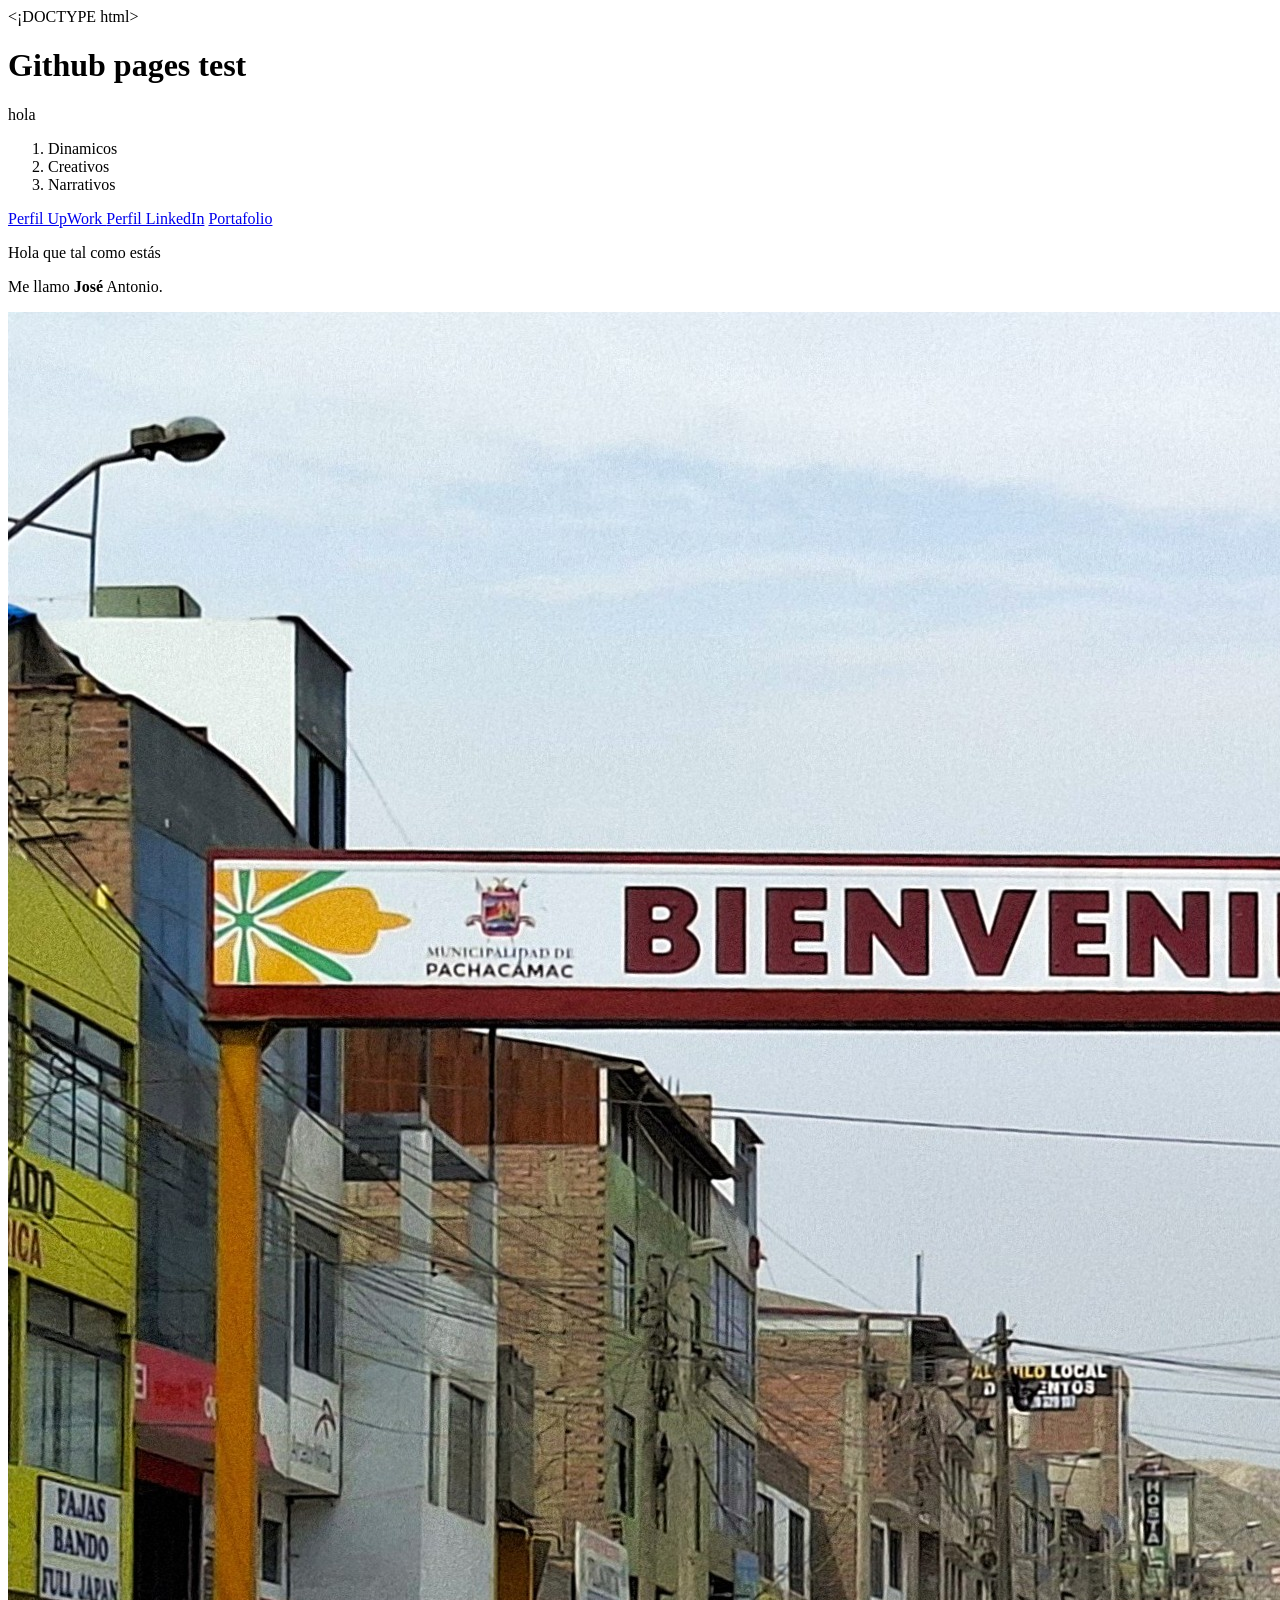
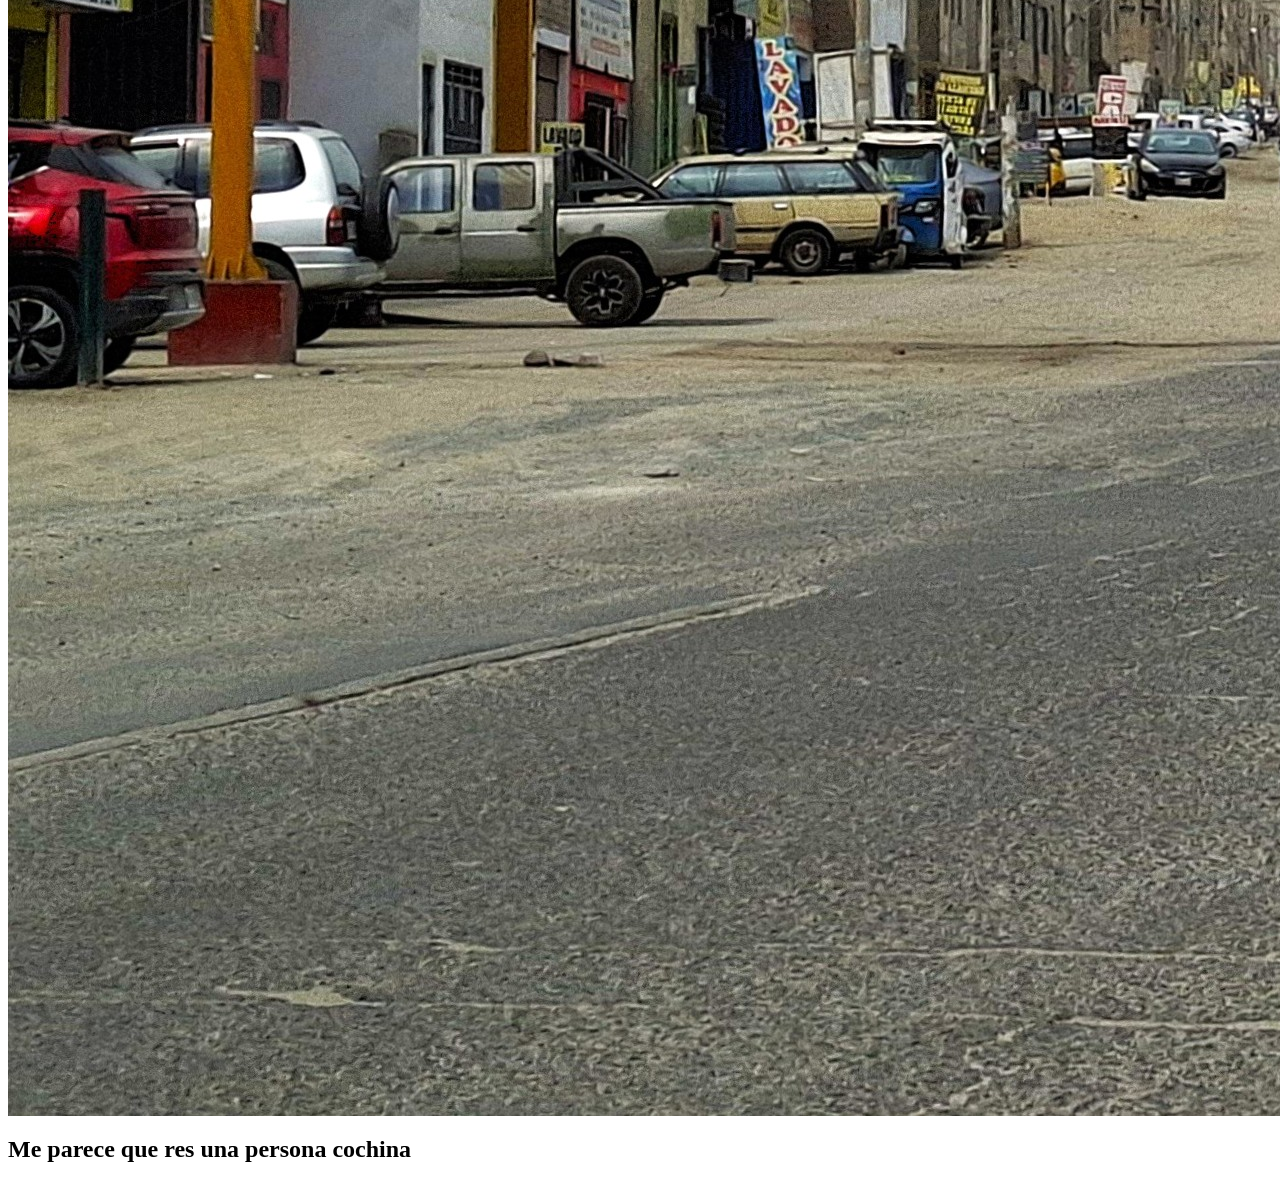
==== index.html @ 67153903 "Update index.html" ====
<¡DOCTYPE html>
<html>
  <head>
    <title>JoséAudiovisual</title>
  </head>
  <body>
    <h1>Github pages test</h1>
    <div>hola</div>
    <ol>
      <li>Dinamicos</li>
      <li>Creativos</li>
      <li>Narrativos</li>
    </ol>
    <a href="https://www.upwork.com/freelancers/~018120e611594aff96"> Perfil UpWork </a>
    <a href="https://www.linkedin.com/in/josé-antonio-ramirez-mendoza-4410a6333"> Perfil LinkedIn</a>
    <a href="Portafolio.html">Portafolio</a>
    <p>Hola que tal como estás</p>
    <p>Me llamo <strong>José</strong> Antonio.</p>
    <img src="calle manchay.jpg" alt="Mi imagen de prueba" />
    <h2>Me parece que res una persona cochina</h1>
  </body>
</html>
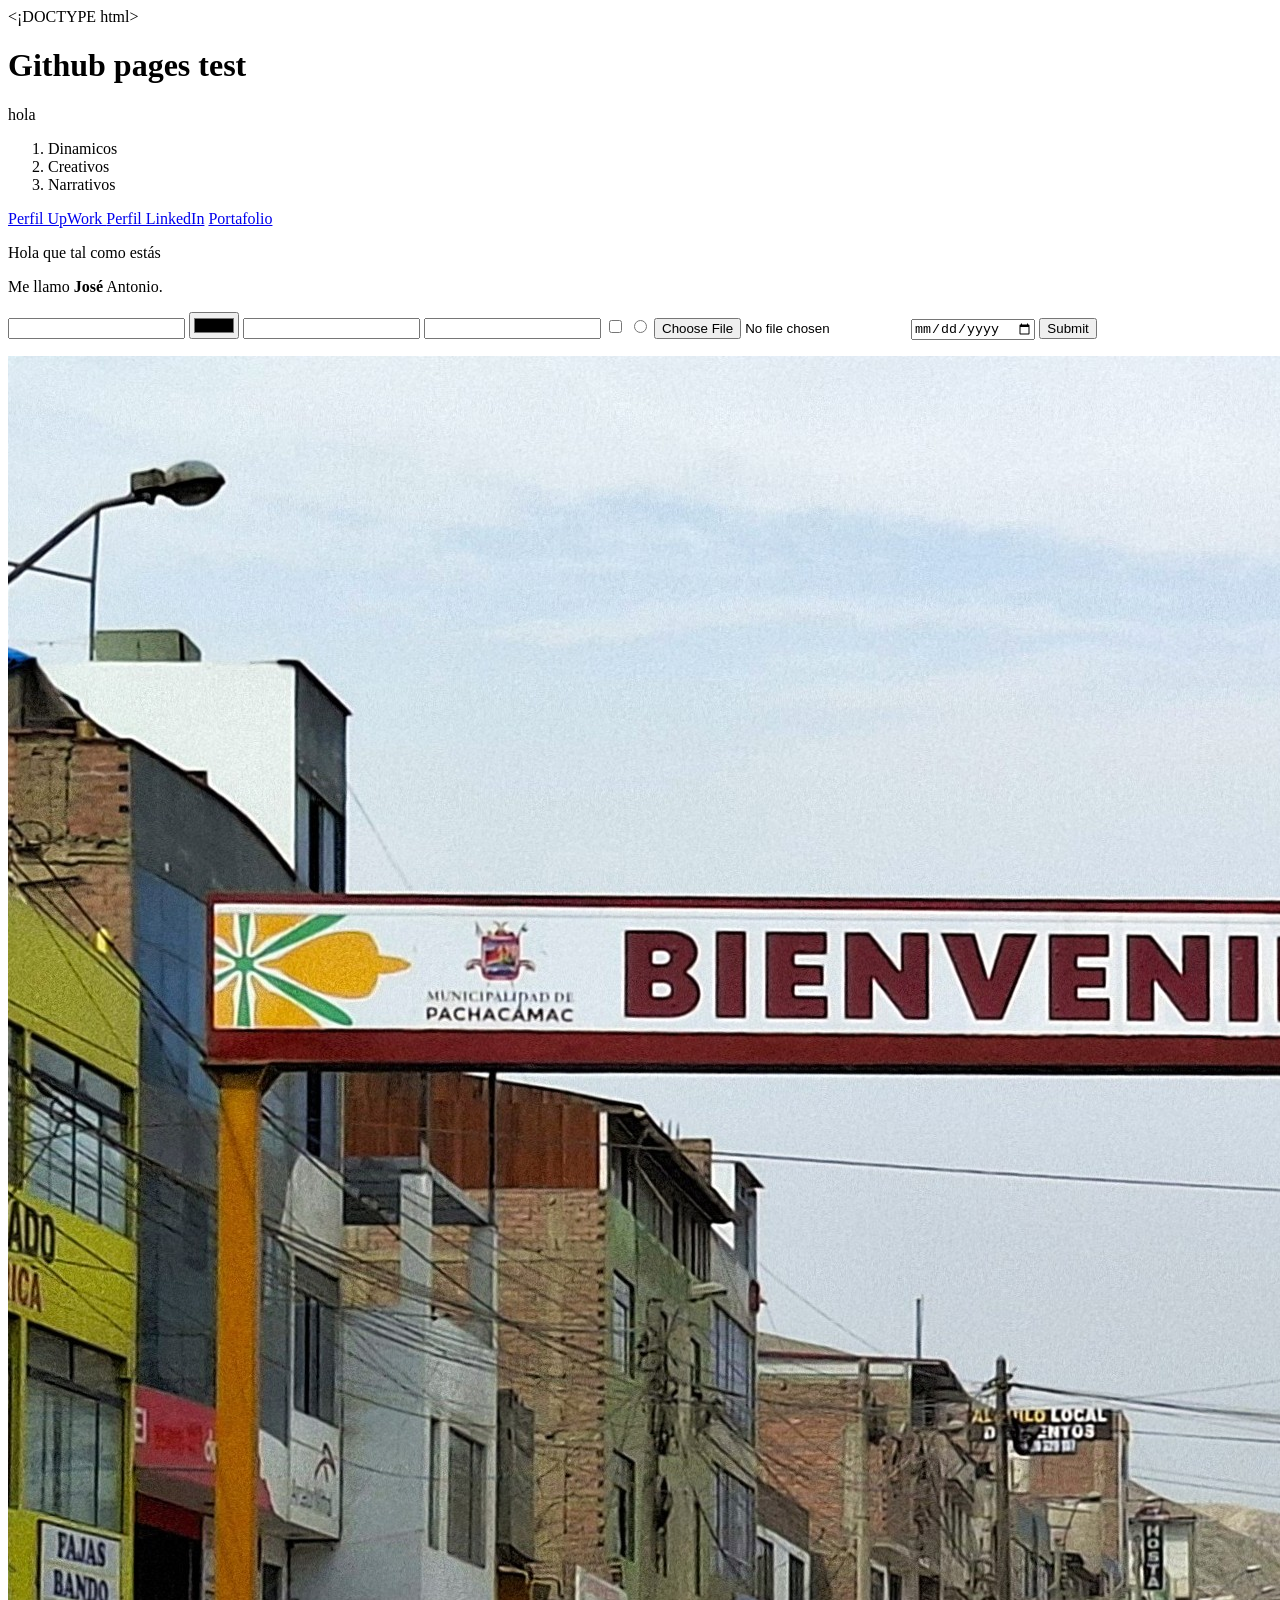
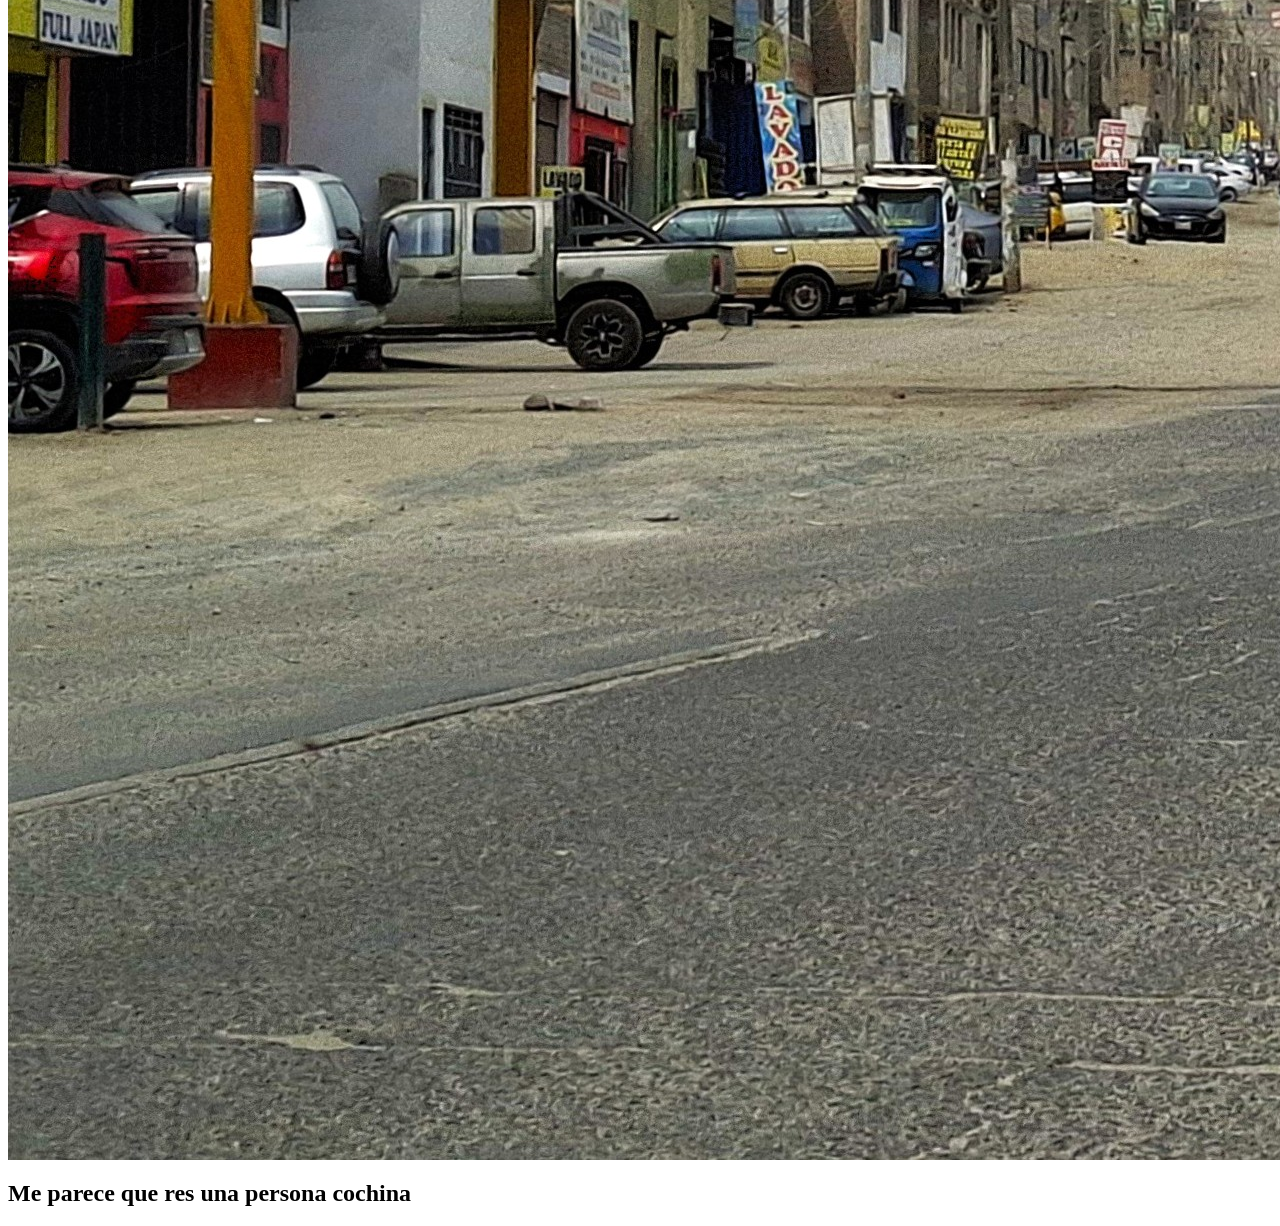
==== commit ee83db20: "Update index.html" ====
--- a/index.html
+++ b/index.html
@@ -11,12 +11,23 @@
       <li>Creativos</li>
       <li>Narrativos</li>
     </ol>
-    <a href="https://www.upwork.com/freelancers/~018120e611594aff96"> Perfil UpWork </a>
-    <a href="https://www.linkedin.com/in/josé-antonio-ramirez-mendoza-4410a6333"> Perfil LinkedIn</a>
+    <a href="https://www.upwork.com/freelancers/~018120e611594aff96" target="_blank"> Perfil UpWork </a>
+    <a href="https://www.linkedin.com/in/josé-antonio-ramirez-mendoza-4410a6333" target="_blank"> Perfil LinkedIn</a>
     <a href="Portafolio.html">Portafolio</a>
     <p>Hola que tal como estás</p>
     <p>Me llamo <strong>José</strong> Antonio.</p>
-    <img src="calle manchay.jpg" alt="Mi imagen de prueba" />
+    <form>
+      <input type="text">
+      <input type="color">
+      <input type="email">
+      <input type="password">
+      <input type="checkbox">
+      <input type="radio">
+      <input type="file">
+      <input type="date">
+      <input type="submit">
+    </form>
+    <img src="calle manchay.jpg" alt="Mi imagen de prueba" title="manchay feo" />
     <h2>Me parece que res una persona cochina</h1>
   </body>
 </html>
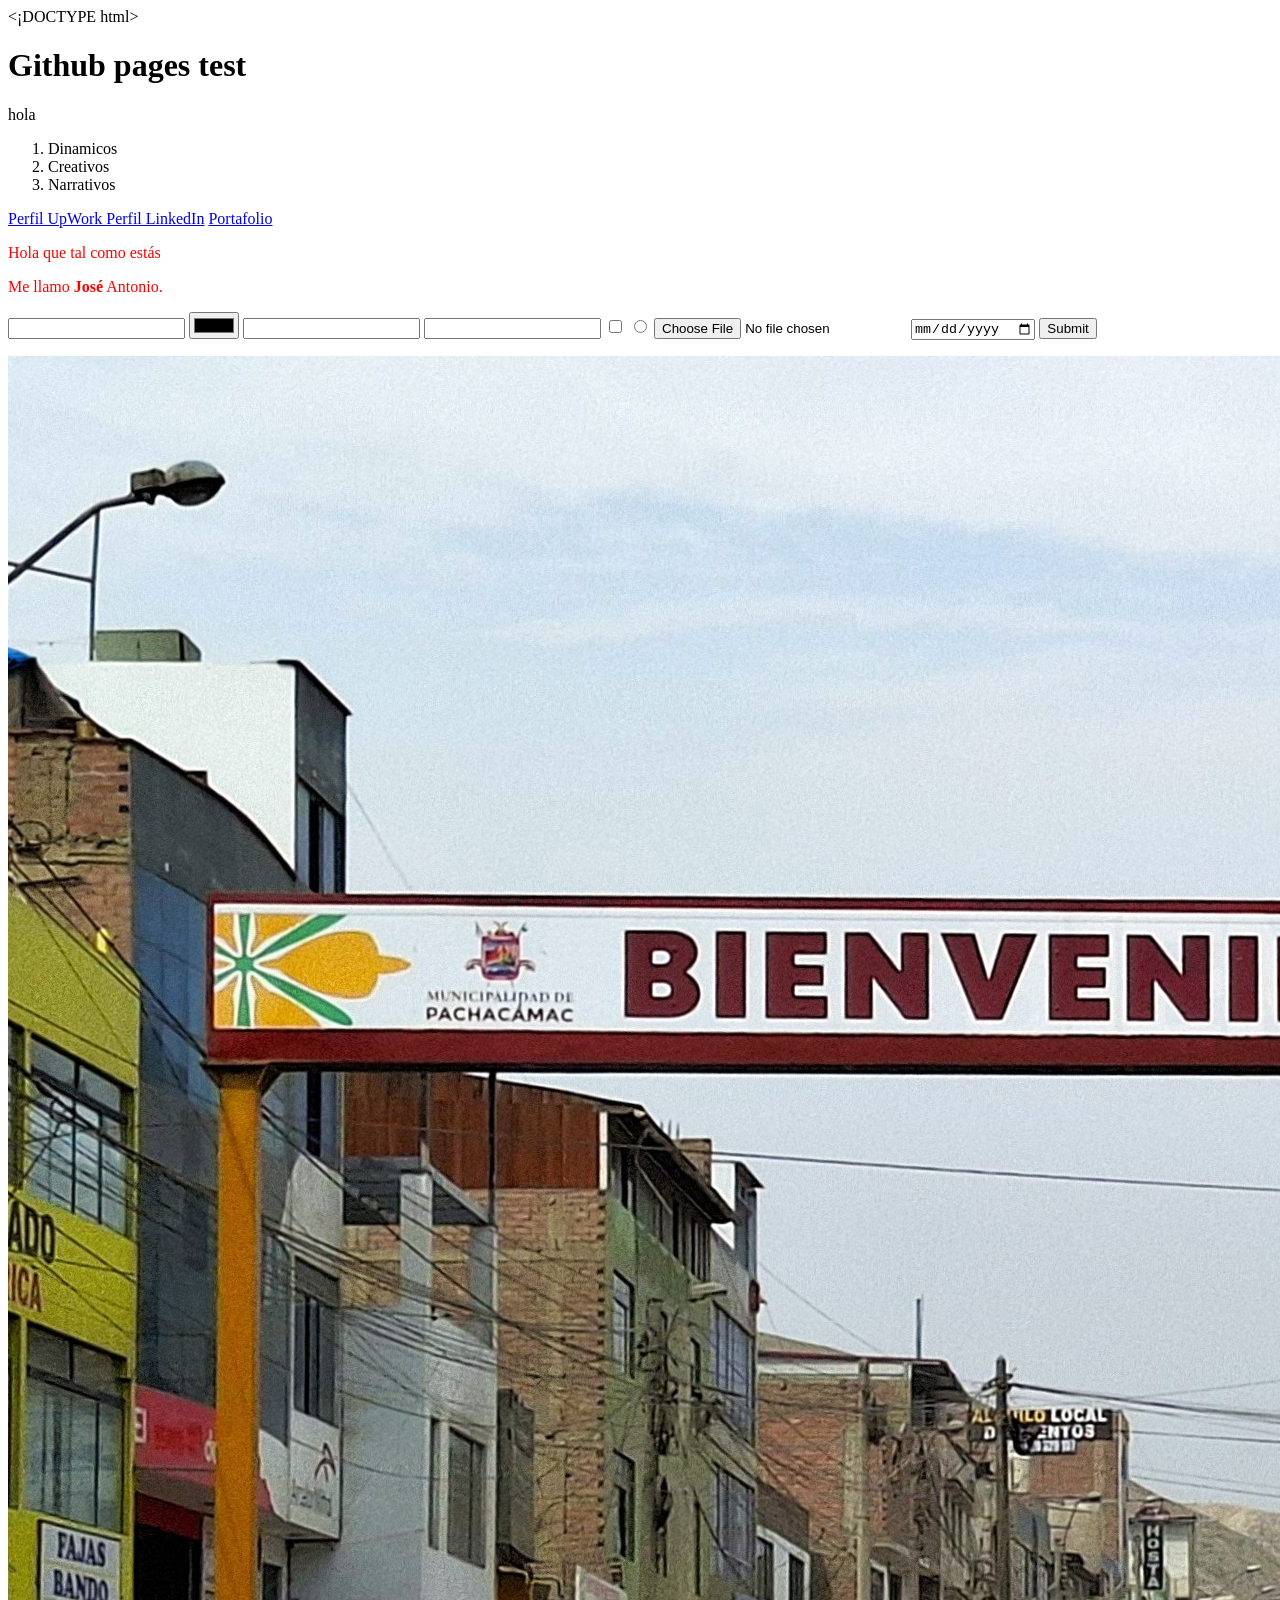
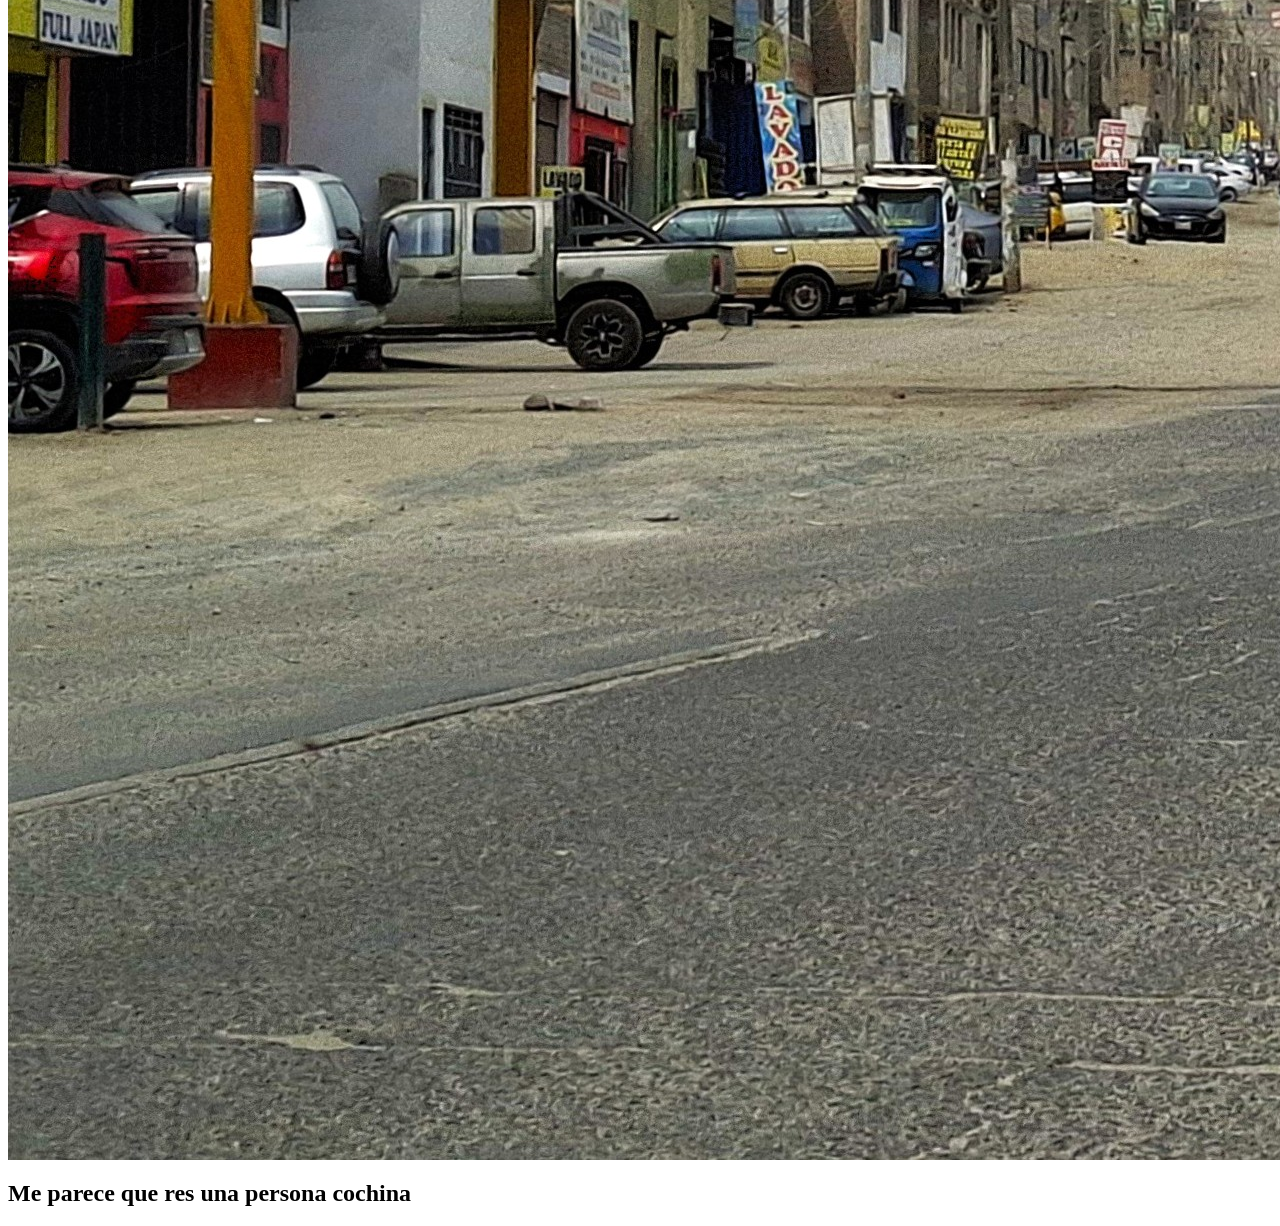
==== commit 677d3d49: "Update index.html" ====
--- a/index.html
+++ b/index.html
@@ -17,8 +17,8 @@
     <p>Hola que tal como estás</p>
     <p>Me llamo <strong>José</strong> Antonio.</p>
     <form>
-      <input type="text">
-      <input type="color">
+      <input type="text" required>
+      <input type="color" name="color">
       <input type="email">
       <input type="password">
       <input type="checkbox">
@@ -27,6 +27,11 @@
       <input type="date">
       <input type="submit">
     </form>
+    <style>
+      p {
+        color:red
+      }
+    </style>
     <img src="calle manchay.jpg" alt="Mi imagen de prueba" title="manchay feo" />
     <h2>Me parece que res una persona cochina</h1>
   </body>
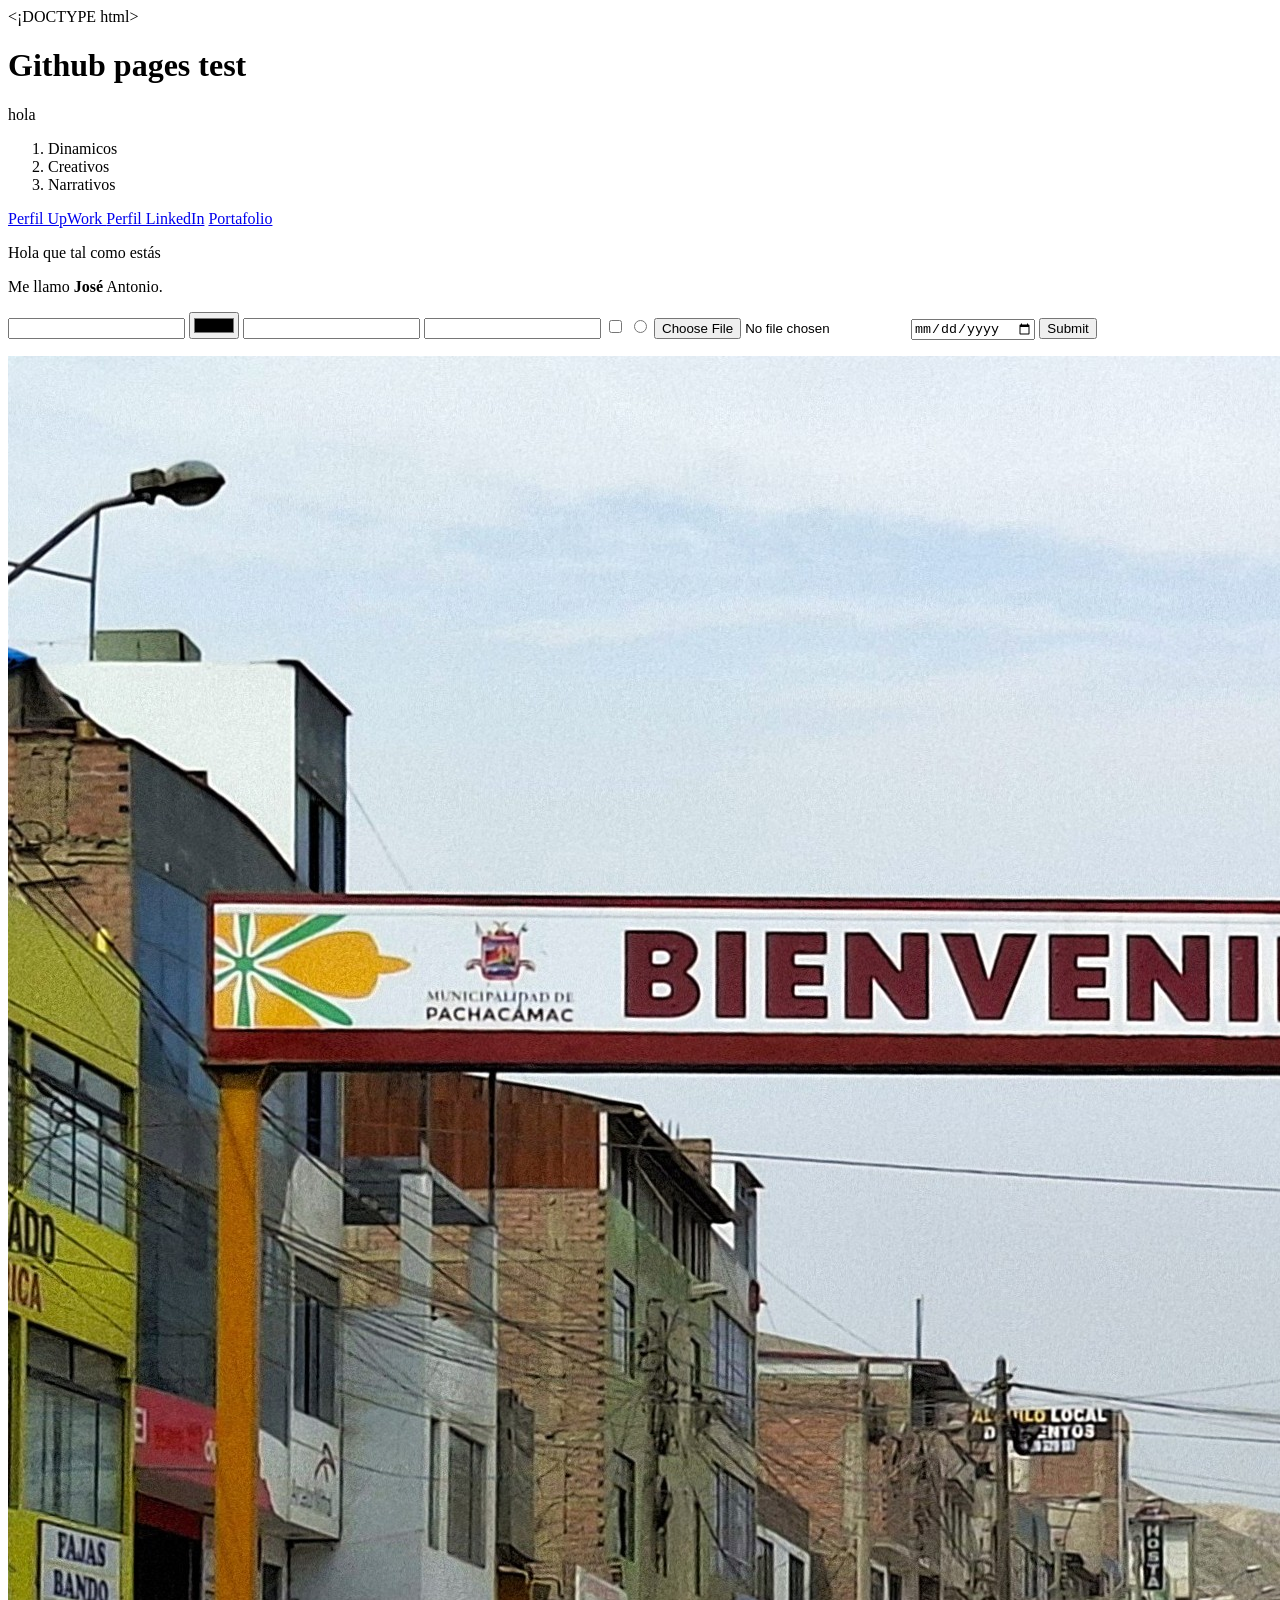
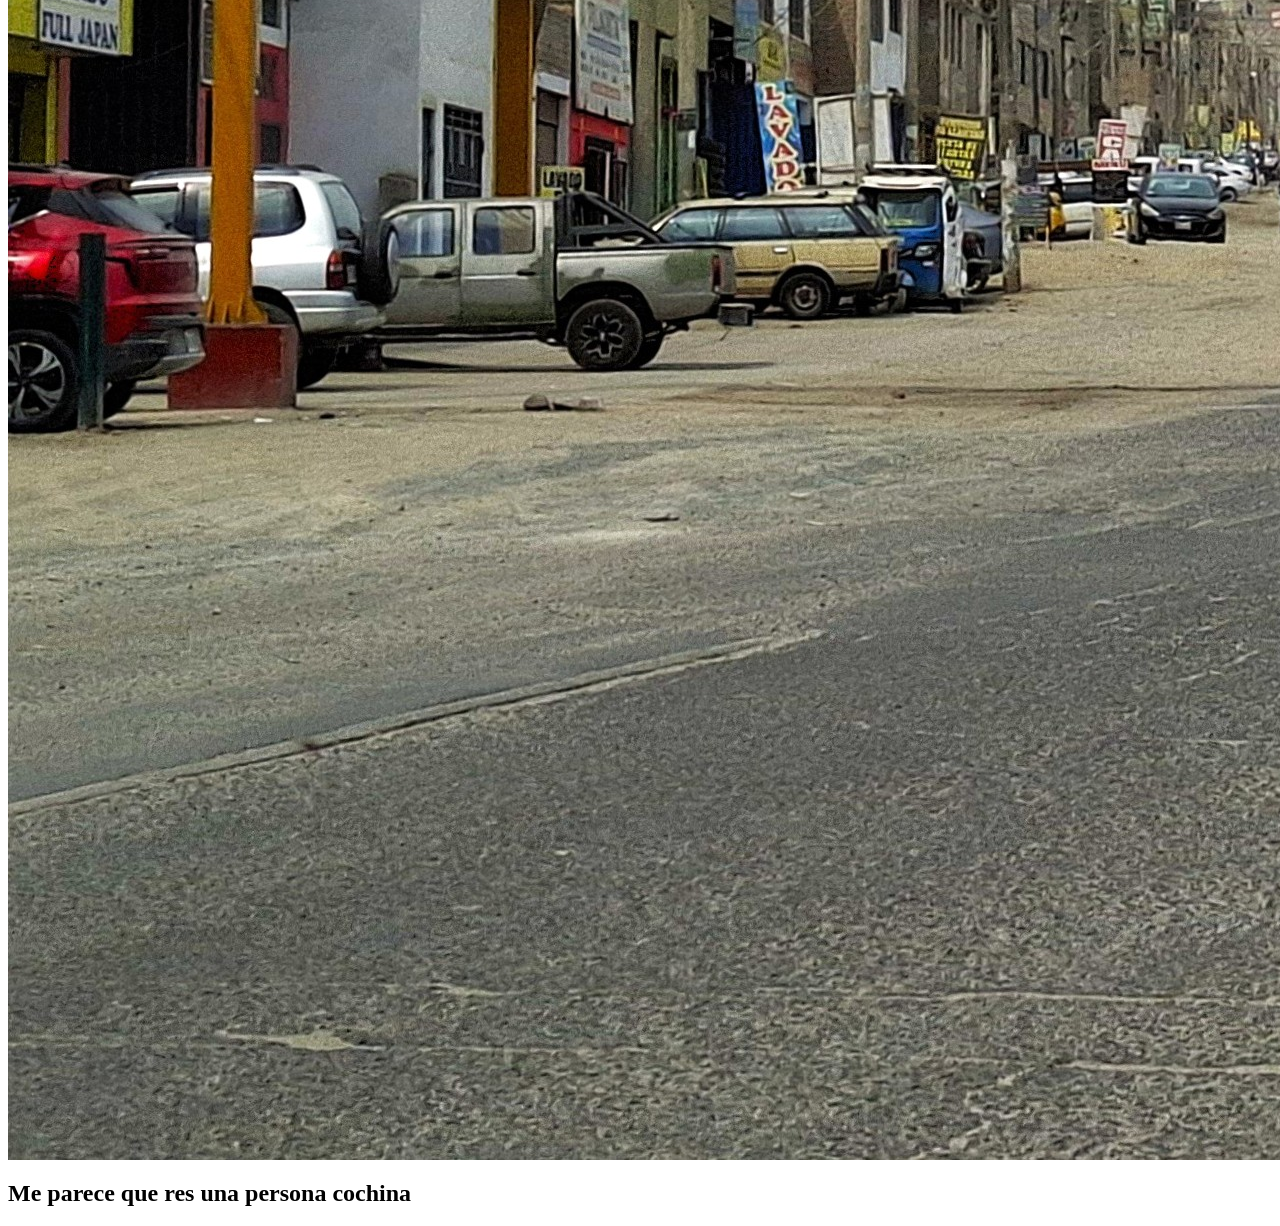
==== commit e54820b0: "Update index.html" ====
--- a/index.html
+++ b/index.html
@@ -2,6 +2,7 @@
 <html>
   <head>
     <title>JoséAudiovisual</title>
+    <link rel="stylesheet" href="styles.css">
   </head>
   <body>
     <h1>Github pages test</h1>
@@ -27,11 +28,7 @@
       <input type="date">
       <input type="submit">
     </form>
-    <style>
-      p {
-        color:red
-      }
-    </style>
+  
     <img src="calle manchay.jpg" alt="Mi imagen de prueba" title="manchay feo" />
     <h2>Me parece que res una persona cochina</h1>
   </body>
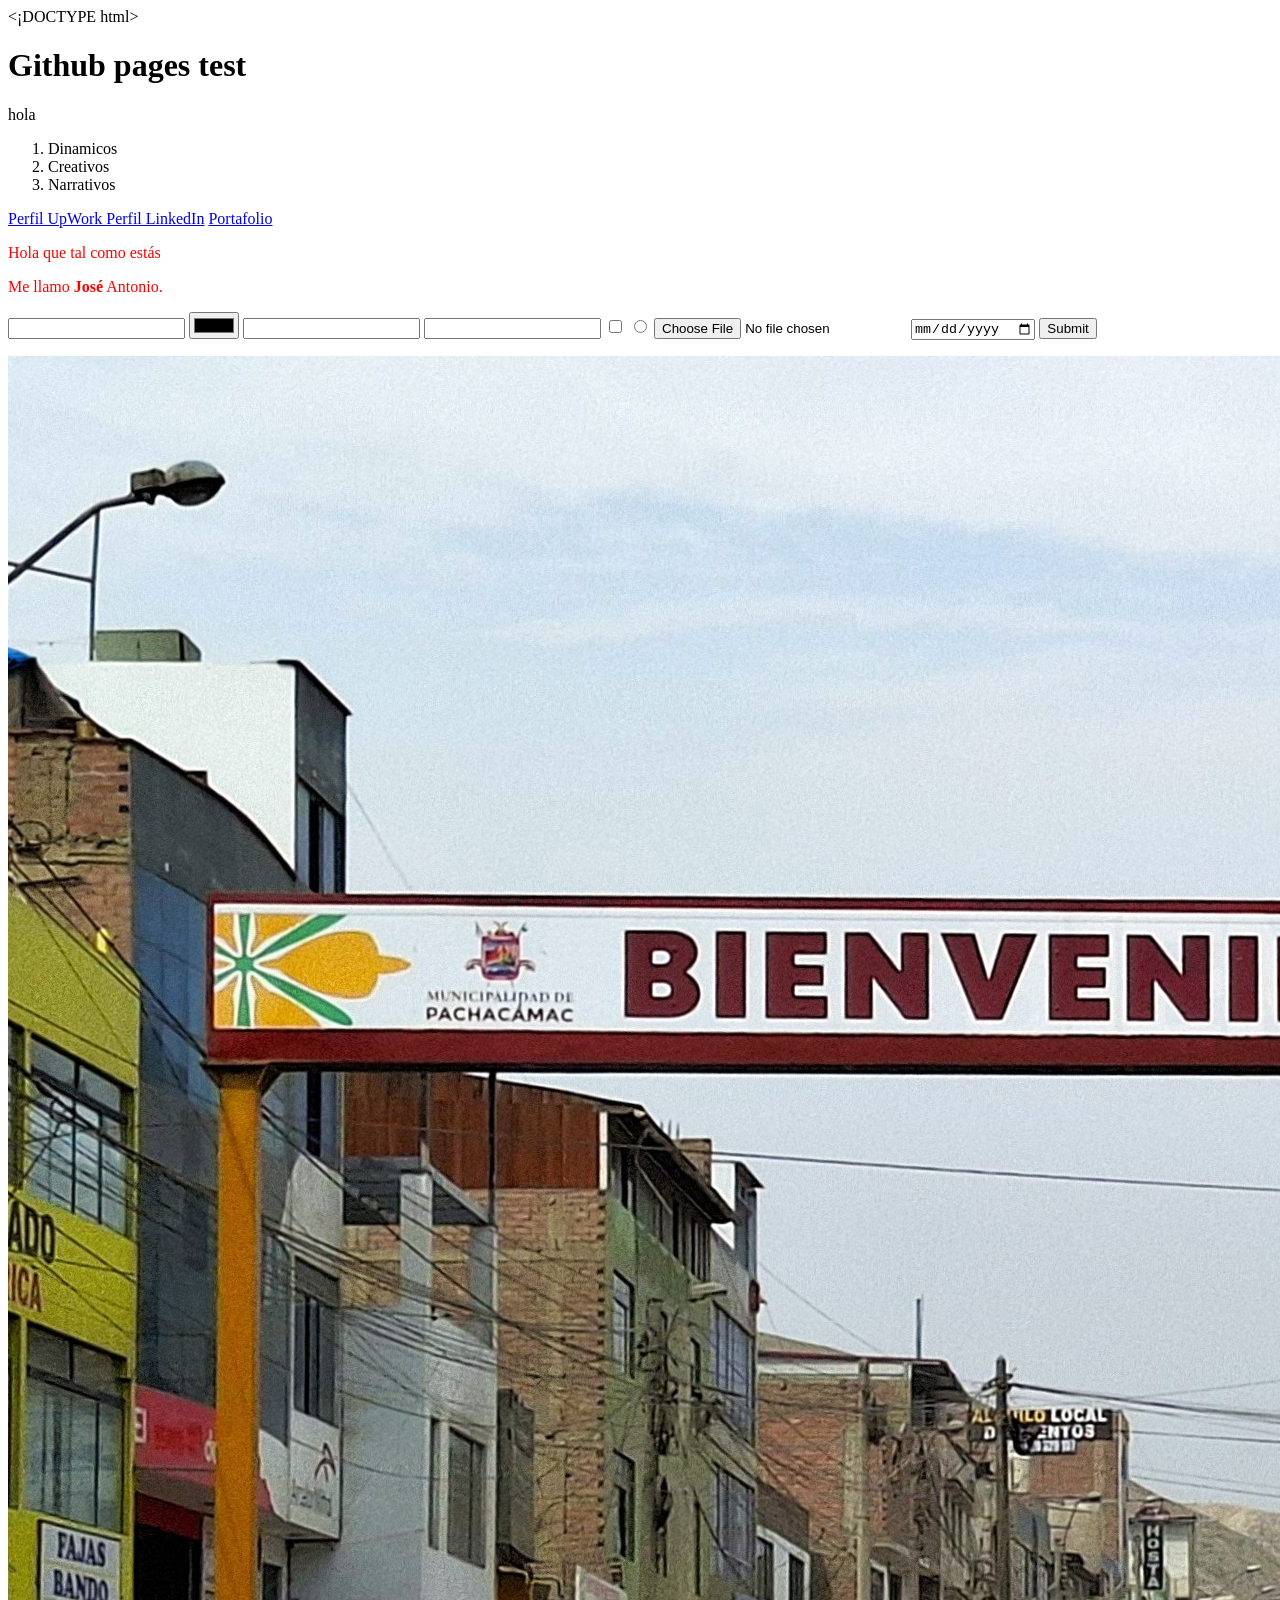
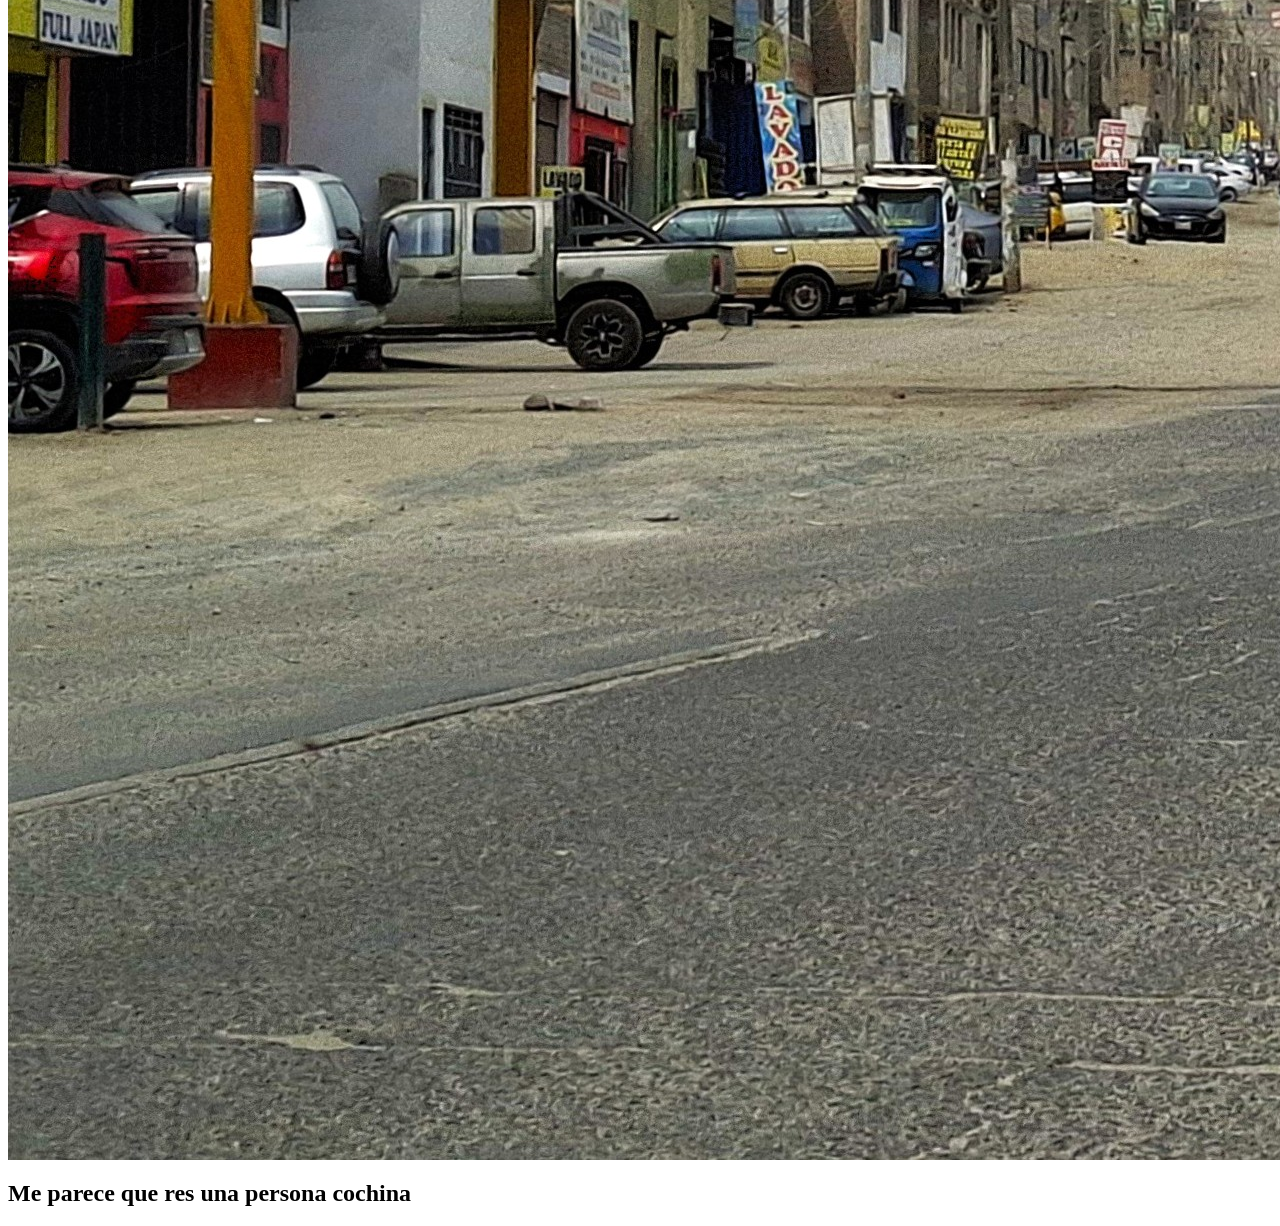
==== commit a8fe54f0: "Update index.html" ====
--- a/index.html
+++ b/index.html
@@ -8,9 +8,9 @@
     <h1>Github pages test</h1>
     <div>hola</div>
     <ol>
-      <li>Dinamicos</li>
-      <li>Creativos</li>
-      <li>Narrativos</li>
+      <li class="lista">Dinamicos</li>
+      <li class="lista">Creativos</li>
+      <li class="lista">Narrativos</li>
     </ol>
     <a href="https://www.upwork.com/freelancers/~018120e611594aff96" target="_blank"> Perfil UpWork </a>
     <a href="https://www.linkedin.com/in/josé-antonio-ramirez-mendoza-4410a6333" target="_blank"> Perfil LinkedIn</a>
--- a/styles.css
+++ b/styles.css
@@ -0,0 +1,3 @@
+p {
+  color: red
+}
